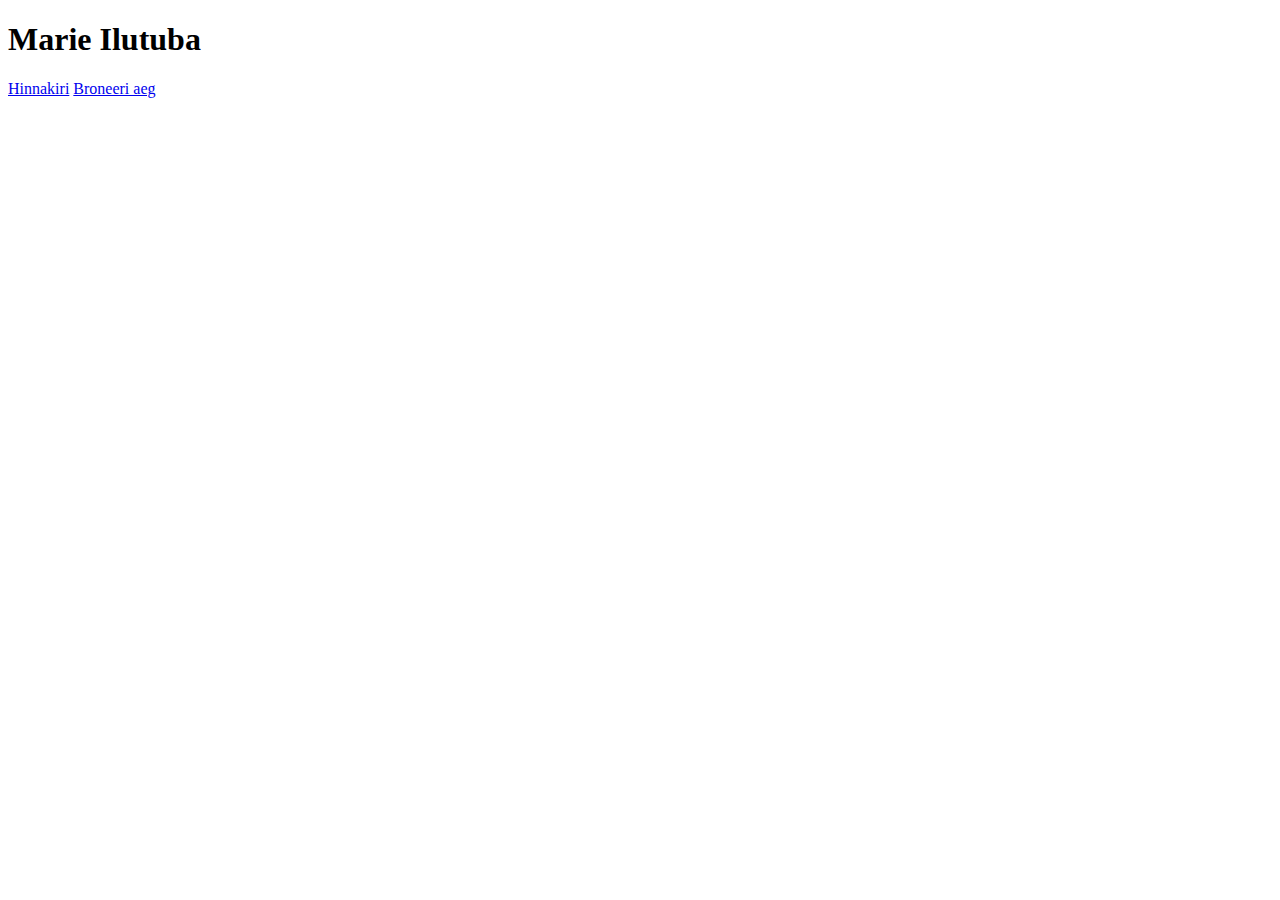
==== index.html @ fbc2f7bb "lisasin divid" ====
<!DOCTYPE html>
<title>Marie ilutuba</title>
<head>

</head>
<body>
    <div id="pealkiri">
        <h1>
            Marie Ilutuba
        </h1>
    </div>
    <div id="lingid">
            <a href="hinnakiri.html">Hinnakiri</a>
            <a href="broneeri.html">Broneeri aeg</a>
    </div>
    <div id="galerii">
        
    </div>
    <div id="sotsiaalmeedia">

    </div>
    <div id="kaart">

    </div>
    <div id="lisainfo">

    </div>
</body>
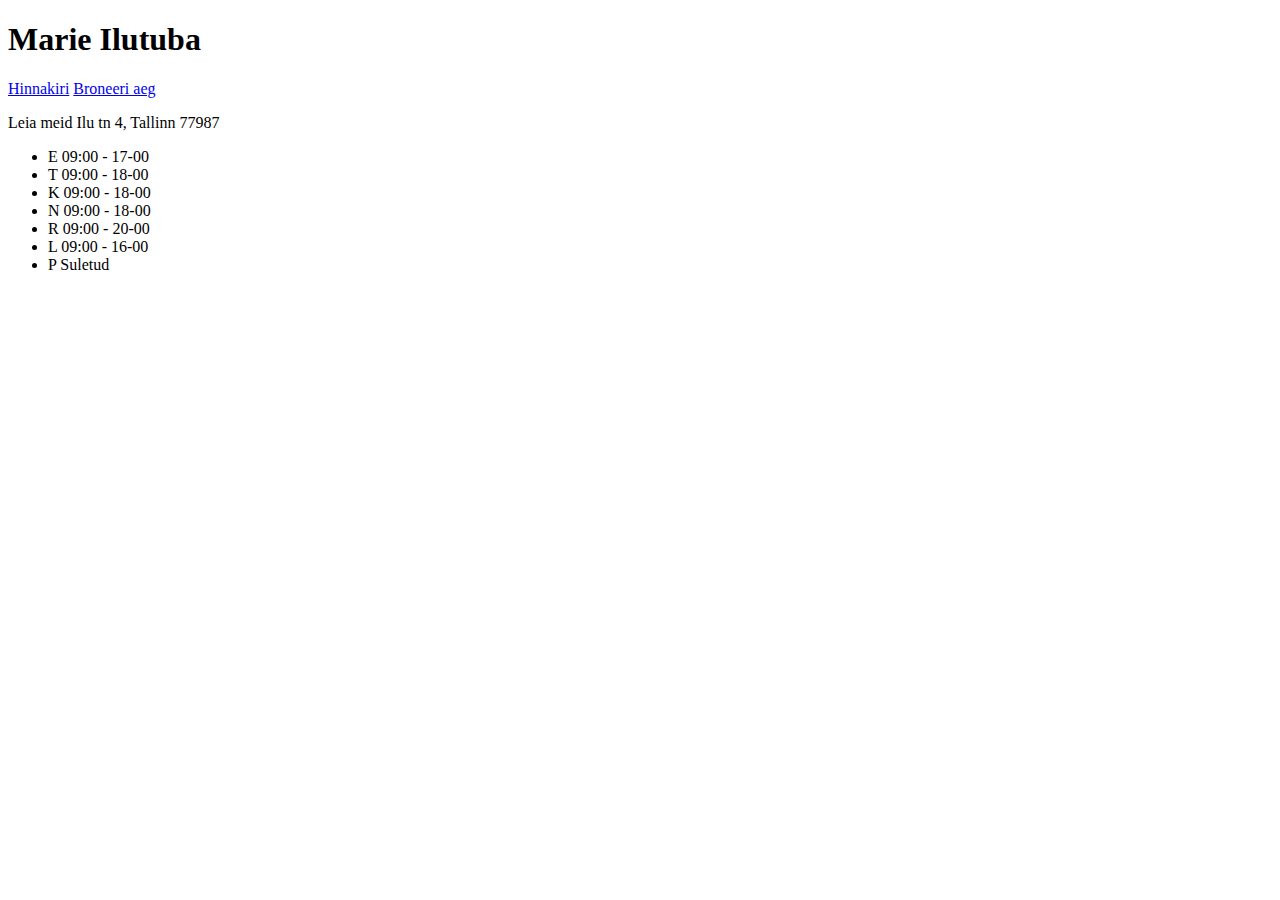
==== commit 5caa281a: "lisainfo div täidetud" ====
--- a/index.html
+++ b/index.html
@@ -23,6 +23,18 @@
 
     </div>
     <div id="lisainfo">
+        <p>
+            Leia meid Ilu tn 4, Tallinn 77987
 
+            <ul>
+                <li>E 09:00 - 17-00</li>
+                <li>T 09:00 - 18-00</li>
+                <li>K 09:00 - 18-00</li>
+                <li>N 09:00 - 18-00</li>
+                <li>R 09:00 - 20-00</li>
+                <li>L 09:00 - 16-00</li>
+                <li>P Suletud</li>
+            </ul>
+        </p>
     </div>
 </body>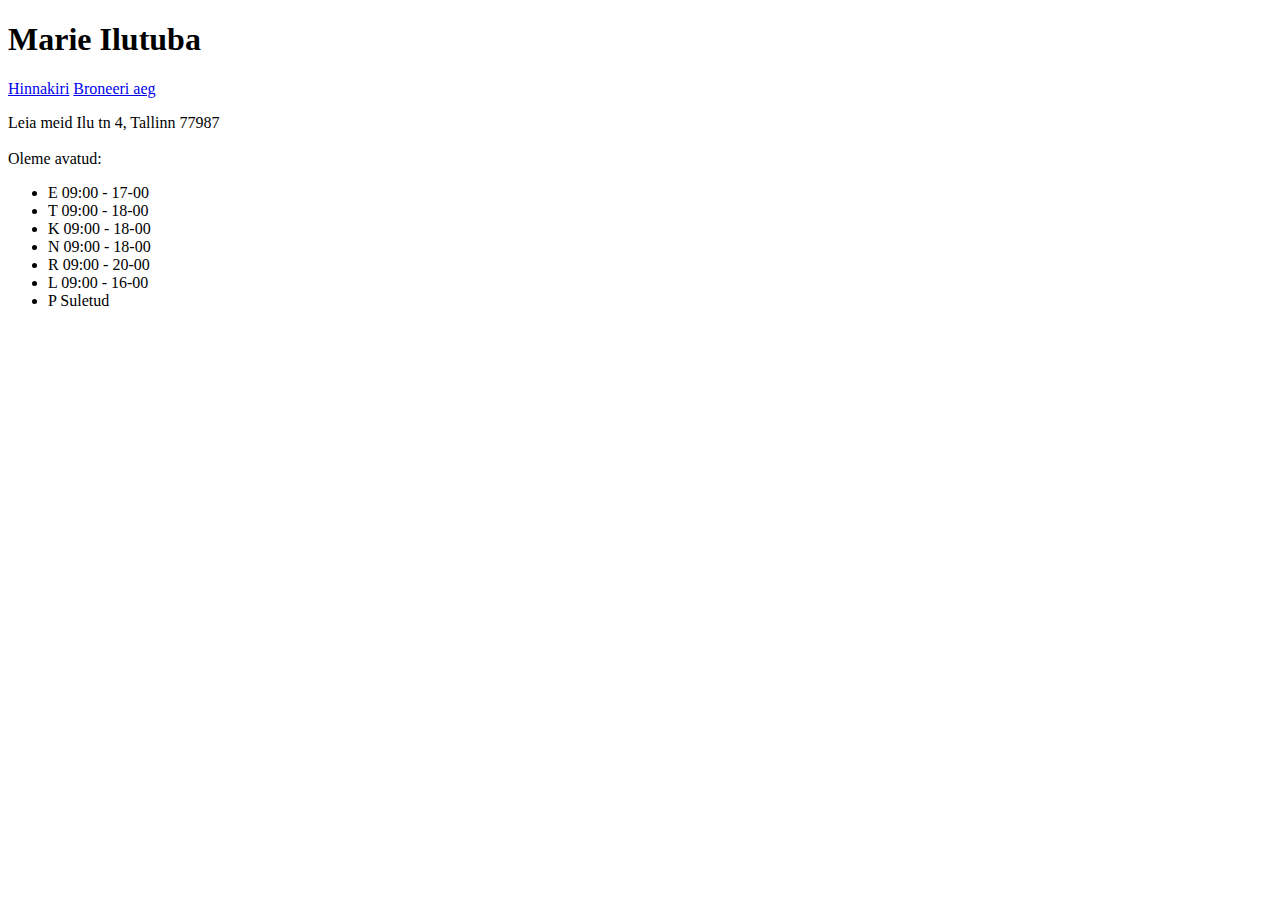
==== commit 6f1e9572: "lisasin veel teksti lisainfo divvi" ====
--- a/index.html
+++ b/index.html
@@ -25,7 +25,9 @@
     <div id="lisainfo">
         <p>
             Leia meid Ilu tn 4, Tallinn 77987
-
+            <br>
+            <br>
+            Oleme avatud:
             <ul>
                 <li>E 09:00 - 17-00</li>
                 <li>T 09:00 - 18-00</li>
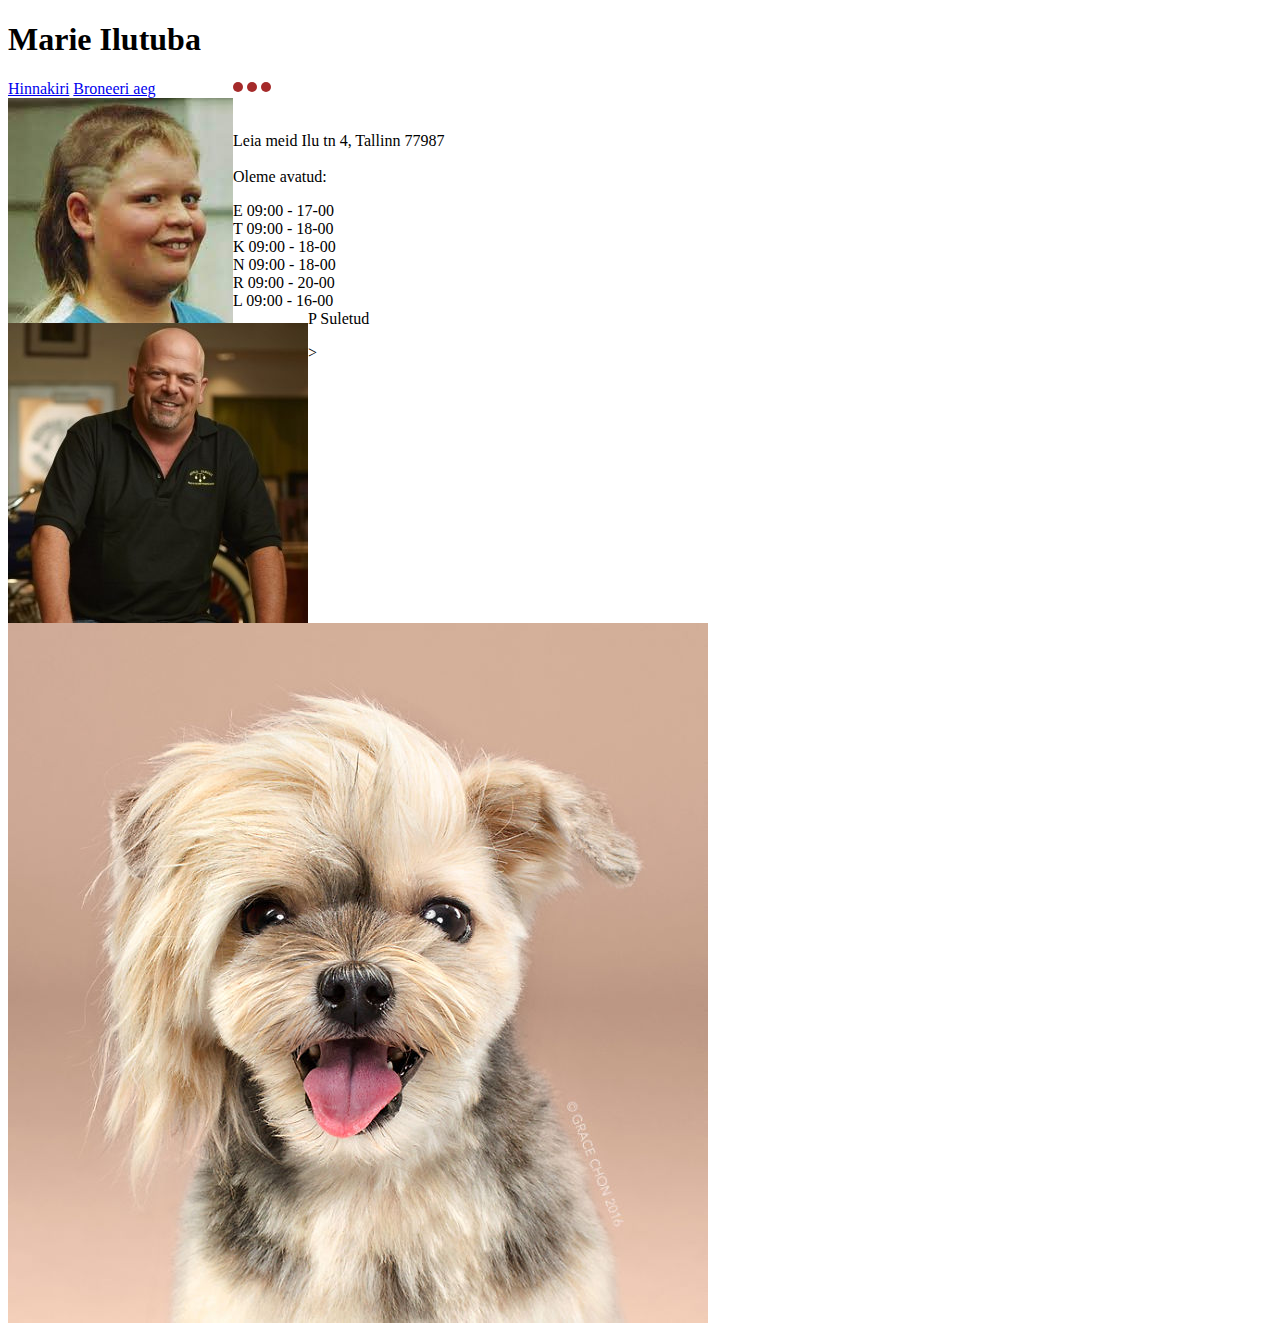
==== commit 70cc8be0: "lappes pildid" ====
--- a/index.html
+++ b/index.html
@@ -1,7 +1,9 @@
 <!DOCTYPE html>
-<title>Marie ilutuba</title>
+<html>
 <head>
-
+    <title>Marie ilutuba</title>
+    <link href="style.css" type="text/css" rel="stylesheet">
+    <meta charset="UTF-8">
 </head>
 <body>
     <div id="pealkiri">
@@ -13,8 +15,19 @@
             <a href="hinnakiri.html">Hinnakiri</a>
             <a href="broneeri.html">Broneeri aeg</a>
     </div>
-    <div id="galerii">
-        
+    <div id="slide-holder">
+        <span id="slider-image-1"></span>
+        <span id="slider-image-2"></span>
+        <span id="slider-image-3"></span>
+        <div class="image-holder">
+            <img src="1.jpg" class="slider-image" />
+            <img src="2.jpg" class="slider-image" />
+            <img src="3.jpg" class="slider-image" />
+        </div>
+        <div class="button-holder">
+            <a href="#slider-image-1" class="slider-change"></a>
+            <a href="#slider-image-2" class="slider-change"></a>
+            <a href="#slider-image-3" class="slider-change"></a>
     </div>
     <div id="sotsiaalmeedia">
 
@@ -39,4 +52,5 @@
             </ul>
         </p>
     </div>
-</body>+</body>
+</html>>--- a/style.css
+++ b/style.css
@@ -0,0 +1,64 @@
+.slider-holder
+{
+    width: 400px;
+    height: 400px;
+    background-color: yellow;
+    margin-left: auto;
+    margin-right: auto;
+    margin-top: 0px;
+    text-align: center;
+    overflow: hidden;
+}
+
+.image-holder
+{
+    width: 400px;
+    background-color:blanchedalmond
+    height: 400px;
+    clear: both;
+    position: relative;
+   
+    -webkit-transition: left 2s;
+    -moz-transition: left 2s;
+    -o-transition: left 2s;
+    transition: left 2s;
+}
+
+.slider-image
+{
+    float: left;
+    margin: 0px;
+    padding: 0px;
+    position: relative;
+}
+
+#slider-image-1:target ~ .image-holder
+{
+    left: 0px;
+}
+
+#slider-image-2:target ~ .image-holder
+{
+    left: 300px;
+}
+
+#slider-image-3:target ~ .image-holder
+{
+    left: 600px;
+}
+
+.button-holder
+{
+    position: relative;
+    top: -20px;
+}
+
+.slider-change
+{
+    display: inline-block;
+    height: 10px;
+    width: 10px;
+    border-radius: 5px;
+    background-color: brown;
+}
+
